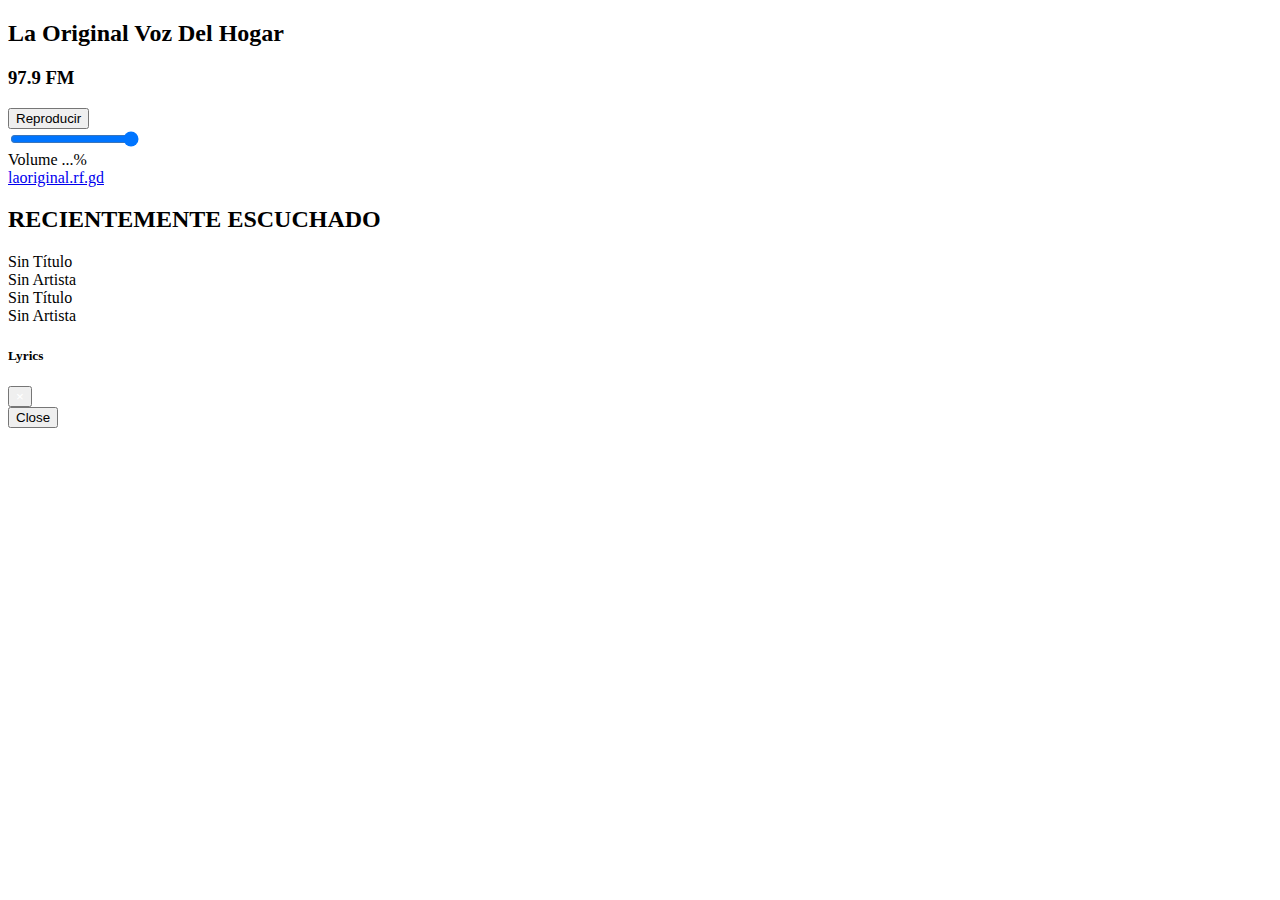
==== index.html @ 21067514 "Add files via upload" ====
<!DOCTYPE html>
<html lang="en-US">

<head>
    <meta charset="utf-8">
    <meta name="viewport" content="width=device-width, initial-scale=1.0">

    <title>La Original Voz Del Hogar 97.9 FM</title>


    <link rel="icon" type="image/png" href="https://i.postimg.cc/ryfkkTn0/20230310-222510-0000.png" />
    <link rel="stylesheet" href="css/font-awesome.min.css">
    <link rel="stylesheet" type="text/css" href="css/animate.css">
    <link rel="stylesheet" href="css/style.css?v2322">

    
</head>

<body>

    <div class="cover-site">
        <div id="bgCover"></div>
        <div class="bg-mask"></div>
    </div>
    <main>
        <section id="player">
            <div class="container">
                <div class="row web-player">
                    <div class="col-12 col-lg-10">
                        <div class="row">
                            <div class="col-12 col-md-5">
                                <div class="cover-album">
                                    <div id="currentCoverArt"></div>
                                    <div class="watermark"></div>
                                </div>
                            </div>
                            <div class="col-12 ml-md-auto col-md-6">
                                <div class="row">
                                    <div class="col-12">
                                        <div class="info-current-song">
                                            <h2 id="currentSong" class="current-song text-uppercase">La Original Voz Del Hogar</h2>
                                            <h3 id="currentArtist" class="current-artist text-captalize">97.9 FM</h3>
                                        </div>
                                    </div>
                                    <div class="col-12">
                                        <!--
                                       <div class="row">
                                            <div class="play-pause col-12 col-md-2 text-center">
                                                <i id="playerButton" class="fa fa-play-circle" onclick="togglePlay()"></i>
                                            </div>
                                            <div class="col-12 col-md-10 text-center">
                                                <div class="row volume-control">
                                                    <div class="volume-icon col-1"><i class="fa fa-volume-up"></i></div>
                                                    <div class="volume-slide col-10 text-center"><input type="range" id="volume"
                                                            step="1" min="0" max="100" value="80"></div>
                                                    <div class="percentual-volume col-12">Volume <span id="volIndicator">...</span>%</div>
                                                </div>
                                            </div>
                                            <div class="col-12 text-center call-lyrics">
                                                <a href="#" class="lyrics" style="" data-target="#modalLyrics">VER LETRA</a>
                                            </div>
                                        </div>-->
                                        
                                        <div class="row">
                                            <div class="play-pause col-12 col-md-6 text-center">
                                                <button  class="btn-play" onclick="togglePlay()"><i id="playerButton" class="fa fa-play"></i> <span id="buttonPlay">Reproducir</span></button>
                
                                            </div>
                                        </div>
                                        <div class="row">
                                            <div class="col-12 col-md-6 text-center">
                                                <div class="row volume-control">
                                                    <div class="volume-icon col-1"><i class="fa fa-volume-up"></i></div>
                                                    <div class="volume-slide col-10 text-center"><input type="range" id="volume"
                                                            step="1" min="0" max="100" value="100"></div>
                                                    <div class="percentual-volume col-12">Volume <span id="volIndicator">...</span>%</div>
                                                </div>
                                            </div>
                                        </div>
                                        <div class="row">
                                            <div class="col-12 col-md-6 text-center call-lyrics">
                                                <a href="#" class="lyrics" style="" data-target="#modalLyrics">laoriginal.rf.gd</a>
                                            </div>
                                        </div>
                                    </div>
                                </div>
                            </div>
                        </div>
                    </div>
                </div>
                <div class="row historic">
                    <div class="col-12">
                        <h2>RECIENTEMENTE ESCUCHADO</h2>
                        <div class="row" id="historicSong">
                            <article class="col-12 col-md-6">
                                <div class="cover-historic"></div>
                                <div class="music-info">
                                    <div class="song">Sin Título</div>
                                    <div class="artist">Sin Artista</div>
                                </div>
                                
                            </article>
                            <article class="col-12 col-md-6">
                                <div class="cover-historic"></div>
                                <div class="music-info">
                                    <div class="song">Sin Título</div>
                                    <div class="artist">Sin Artista</div>
                                </div>
                                
                                
                            </article>
                            
                            
                        </div>
                    </div>
                </div>
            </div>
        </section>
    </main>
    <div class="modal fade" id="modalLyrics" tabindex="-1" role="dialog" aria-labelledby="lyricsSong" aria-hidden="true">
        <div class="modal-dialog" role="document">
            <div class="modal-content">
                <div class="modal-header">
                    <h5 class="modal-title" id="lyricsSong">Lyrics</h5>
                    <button type="button" style="color: #fff" class="close" data-dismiss="modal" aria-label="Fechar">
                        <span aria-hidden="true">&times;</span>
                    </button>
                </div>
                
                <div class="modal-body" id="lyric"></div>
                <div class="modal-footer">
                    <button type="button" class="btn btn-success" data-dismiss="modal">Close</button>
                </div>
            </div>
        </div>
    </div>
    <script type="text/javascript" src="https://code.jquery.com/jquery-3.2.1.min.js"></script>
    <script type="text/javascript" src="https://cdnjs.cloudflare.com/ajax/libs/popper.js/1.12.3/umd/popper.min.js"></script>
    <script type="text/javascript" src="js/bootstrap.min.js"></script>
<script type="text/javascript" src="js/script.js?3892920001992"></script>
</body>

</html>
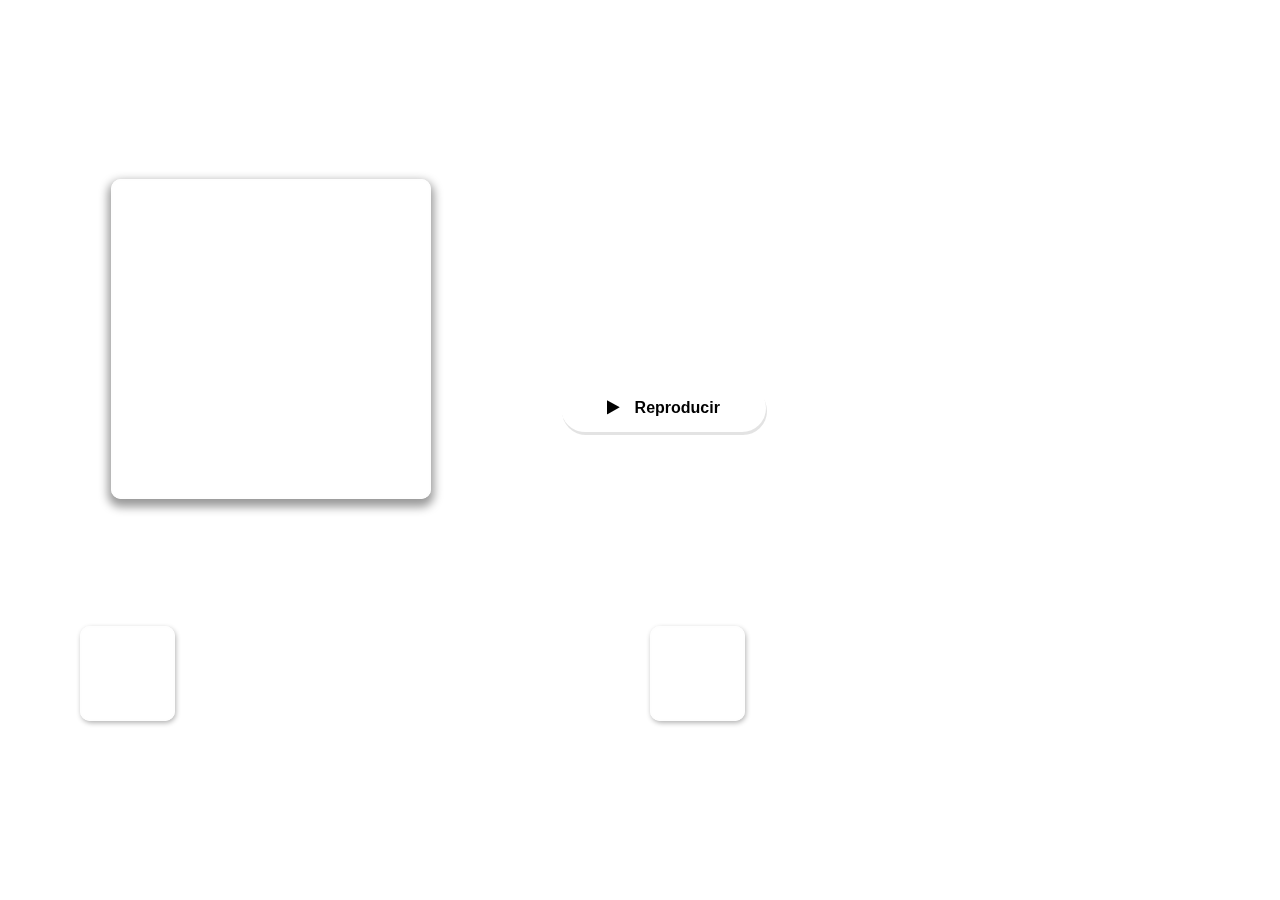
==== commit d567e7c7: "Update index.html" ====
--- a/index.html
+++ b/index.html
@@ -2,6 +2,17 @@
 <html lang="en-US">
 
 <head>
+    <script type="text/javascript">
+    document.addEventListener("contextmenu", function(e) {
+        e.preventDefault();
+    });
+  </script>
+  <script type="text/javascript">
+    document.addEventListener("selectstart", function(e) {
+        e.preventDefault();
+    });
+  </script>
+    
     <meta charset="utf-8">
     <meta name="viewport" content="width=device-width, initial-scale=1.0">
 
--- a/css/style.css
+++ b/css/style.css
@@ -0,0 +1,400 @@
+@charset 'utf-8';
+
+@import url('https://fonts.googleapis.com/css2?family=Poppins:ital,wght@1,300;1,800&display=swap');
+@import url('bootstrap.min.css');
+
+html, body {
+    height: 100%;
+}
+
+body {
+    display: flex;
+    flex-flow: row;
+    justify-content: center;
+    overflow-x: hidden;
+}
+
+
+
+
+
+
+.cover-site {
+    min-width: 100%;
+    min-height: 100%;
+    position: fixed;
+    background: url('https://i.postimg.cc/JzHPWbHS/Az-l.png') no-repeat;
+    background-position: center;
+    background-size: cover;
+    transition: background-image 1s;
+    background-attachment: fixed;
+}
+
+/* FONDO DESENFOQUE */
+
+#bgCover {
+    height: 100%;
+    width: 100%;
+    position: absolute;
+    background-repeat: no-repeat;
+    background-size: cover;
+    background-position: center 20%;
+    filter: blur(20px);
+    -webkit-filter: blur(20px);
+    transition: all .5s linear;
+    transform: scale(2.2);
+  
+    z-index: 1;
+}
+
+.bg-mask {
+    min-width: 100%;
+    min-height: 100%;
+    position: absolute;
+     background-color: rgba(0,0,0,0.0);
+    z-index: 2;
+}
+
+.web-player {
+    height: 100%;
+    color: #fff;
+    padding: 5px;
+    position: relative;
+    z-index: 3;
+    margin-top: 25px;
+}
+
+.cover-album {
+    max-width: 80%;
+    margin: auto;
+    background: url('https://i.postimg.cc/ryfkkTn0/20230310-222510-0000.png') no-repeat;
+    background-size: cover;
+    border: 2px solid #fefefe;
+    box-shadow: 0px 5px 10px 3px rgba(0, 0, 0, 0.4);
+    transition: background-image 1s;
+    border-radius: 10px;
+
+    margin-bottom: 15px;
+}
+
+
+
+#currentCoverArt {
+    width: 100%;
+    height: 100%;
+    background-size: cover;
+    background-position: center;
+    background-repeat: no-repeat;
+     border-radius: 10px;
+  
+    transition: background-image 1s;
+}
+
+.logo {
+    display: none;
+}
+
+.info-current-song {
+    font-family: 'Poppins', sans-serif;
+    text-align: center;
+}
+
+.info-current-song h2 {
+    font-size: 46px;
+    text-transform: uppercase;
+    font-weight: 800;
+   
+}
+
+.info-current-song h3 {
+    font-size: 22px;
+   
+    font-weight: 600;
+}
+
+.play-pause {
+    font-size: 65px;
+
+   
+ 
+}
+
+.play-pause i {
+    cursor: pointer;
+}
+
+.volume-icon {
+    font-size: 28px;
+    margin-top: -5px;
+}
+
+.volume-slide {
+    
+}
+
+.volume-control {
+    display: none;
+}
+
+.vagalume a {
+    color: #fff;
+    text-decoration: underline;
+}
+
+.lyrics {
+    text-transform: uppercase;
+    text-decoration: underline;
+    color: #fff;
+    font-size: 1em;
+    font-weight: 400;
+    outline: none;
+    transition: .3s;
+}
+
+.lyrics:active {
+    text-decoration: none;
+    color: #fff;
+}
+
+.lyrics:visited {
+    text-decoration: none;
+    color: #fff;
+}
+
+.modal-content {
+    background-color: rgba(0, 0, 0, 0.8);
+    color: #fff !important;
+    border-radius: 20px;
+}
+
+.modal-content .btn {
+    border-radius: 20px;
+    background-color: #00E1E7;
+}
+
+/* Chrome */
+input[type=range] {
+    -webkit-appearance: none;
+    background: transparent;
+    width: 100%;
+}
+
+input[type=range]:focus {
+    outline: none;
+}
+
+input[type=range]::-webkit-slider-runnable-track {
+    width: 100%;
+    height: 5px;
+    cursor: pointer;
+    animate: 0.2s;
+    box-shadow: 0px 0px 0px #000000, 0px 0px 0px #0d0d0d;
+    background: #fff;
+}
+
+input[type=range]::-webkit-slider-thumb {
+    box-shadow: 0px 0px 0px #000000, 0px 0px 0px #0d0d0d;
+    height: 20px;
+    width: 20px;
+    border-radius: 50%;
+    background: #fff;
+    cursor: pointer;
+    -webkit-appearance: none;
+    margin-top: -8px;
+}
+
+/* Firefox */
+input[type=range]::-moz-range-track {
+    width: 100%;
+    height: 5px;
+    cursor: pointer;
+    animate: 0.2s;
+    box-shadow: 0px 0px 0px #000000, 0px 0px 0px #0d0d0d;
+    background: #fff;
+}
+
+input[type=range]::-moz-range-thumb {
+    box-shadow: 0px 0px 0px #000000, 0px 0px 0px #0d0d0d;
+    border: 0px solid #000000;
+    height: 20px;
+    width: 20px;
+    border-radius: 50%;
+    background: #fff;
+    cursor: pointer;
+}
+
+/* IE e Edge */
+input[type=range]::-ms-track {
+    width: 100%;
+    height: 5px;
+    cursor: pointer;
+    animate: 0.2s;
+    background: transparent;
+    border-color: transparent;
+    border-width: 10px 0;
+    top: -10px;
+    color: transparent;
+}
+
+input[type=range]::-ms-fill-lower {
+    background: #fff;
+    border: 0px solid #000101;
+    box-shadow: 0px 0px 0px #000000, 0px 0px 0px #0d0d0d;
+}
+
+input[type=range]::-ms-fill-upper {
+    background: #fff;
+    border: 0px solid #000101;
+    box-shadow: 0px 0px 0px #000000, 0px 0px 0px #0d0d0d;
+}
+
+input[type=range]::-ms-thumb {
+    box-shadow: 0px 0px 0px #000000, 0px 0px 0px #0d0d0d;
+    border: 0px solid #000000;
+    height: 20px;
+    width: 20px;
+    border-radius: 50%;
+    background: #fff;
+    cursor: pointer;
+}
+
+
+.historic h2 {
+    color: #fff;
+    border-bottom: 2px solid #fff;
+    font-size: 16px;
+    font-weight: bold;
+    text-transform: uppercase;
+    margin: 10px 0;
+    
+}
+
+
+/* ZONA FONDO CANCIONES SONADAS */
+
+.historic article {
+    margin: 5px 0;
+    padding: 10px;
+    background-color: none;
+}
+
+.historic .cover-historic { 
+    width: 95px;
+    height: 95px;
+    margin-right: 15px;
+    float: left;
+    border-radius: 10px;
+    background: url('https://i.postimg.cc/ryfkkTn0/20230310-222510-0000.png') no-repeat;
+    background-size: cover;
+    border: 2px solid #fefefe;
+   
+    box-shadow: 1px 2px 5px rgba(0, 0, 0, 0.3);
+    transition: background-image 1s;
+}
+
+/* COLOR TEXTO INFO ARTISTA */
+.historic .music-info {
+    color: white;
+    font-family: 'Poppins', sans-serif;
+}
+
+
+/* COLOR TEXTO CANCION */
+
+.historic .music-info .song {
+    width: 100%;
+    font-weight: bold;
+    font-size: 20px;
+    text-transform: uppercase;
+    margin-bottom: -5px;
+    color: white;
+}
+
+@media(max-width: 370px) {
+    .cover-album {
+        max-width: 100%;
+    }
+}
+
+@media(min-width: 576px) {
+    .volume-control {
+        display: flex;
+    }
+
+    .call-lyrics {
+        margin-top: 20px;
+    }
+}
+
+@media(min-width: 768px) {
+    body {
+        align-items: center;
+    }
+
+    .h1-logo {
+        text-align: center;
+    }
+
+    .logo {
+        display: block;
+        z-index: 2;
+    }
+
+    .logo img {
+        max-width: 200px;
+    }
+
+    .web-player {
+        height: auto;
+        margin-top: 0;
+    }
+
+    .cover-album {
+        margin: 10px auto;
+        min-width: 320px;
+        height: 320px;
+    }
+
+    .logo img {
+        max-width: 300px;
+        margin: 65px 0;
+    }
+
+    .info-current-song {
+        margin-top: 20px;
+        text-align: left;
+    }
+
+    .volume-control {
+        margin-top: 10%;
+    }
+}
+
+#buttonPlay {
+    padding-left: 10px;
+}
+#playerButton {
+    color: black;
+}
+.play-pause i {
+    cursor: pointer;
+}
+.btn-play {
+    background-color: white;
+    border: none;
+    color: black;
+    padding: 12px 25px;
+    font-size: 16px;
+    font-weight: bold;
+    cursor: pointer;
+    border-radius: 25px;
+    width: 100%;
+    transition: transform .2s;
+    box-shadow: 1px 3px #30303022;
+}
+.btn-play:focus {outline:0;}
+.btn-play:hover {
+    box-shadow: 1px 5px #30303022;
+    transform: scale(1.1);
+}
+
